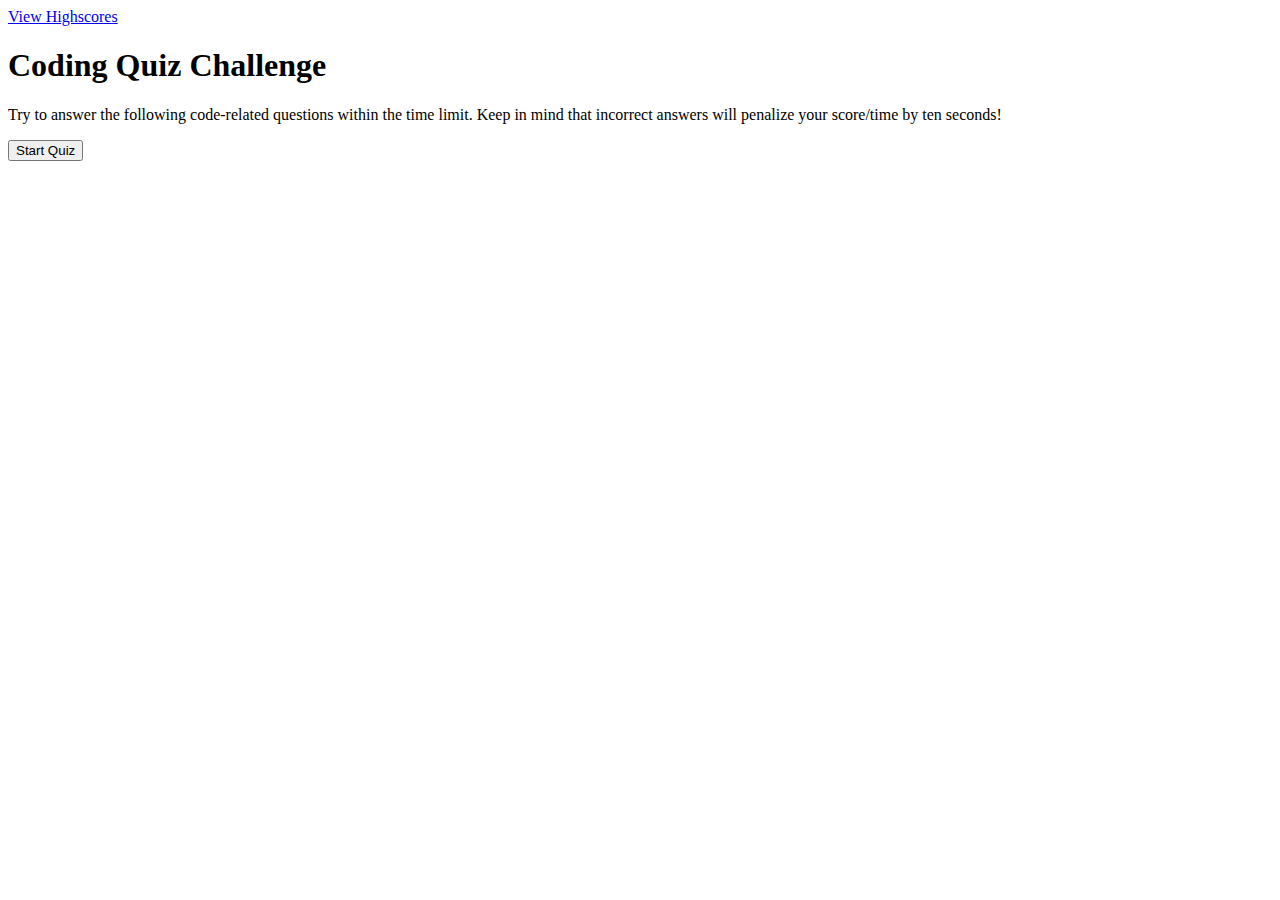
==== index.html @ a7616713 "main page" ====
<!DOCTYPE html>
<html lang="en">

<head>
    <meta charset="UTF-8">
    <meta name="viewport" content="width=device-width, initial-scale=1.0">
    <meta http-equiv="X-UA-Compatible" content="ie=edge">
    <link rel="stylesheet" type="text/css" href="style.css">
    <title>Code Quiz</title>
</head>

<body>
    <a href="HighScores.html">View Highscores</a>
    <div id="wrapper">
        <div id="currentTime"></div>
        <div id="questionsDiv">
            <h1>Coding Quiz Challenge</h1>
            <p>Try to answer the following code-related questions within the time limit. Keep in mind that incorrect
                answers
                will penalize your score/time by ten seconds!</p>
            <ul id="choicesUl"></ul>
            <button id="startTime">Start Quiz</button>
        </div>

    </div>


    <script src="questions.js"></script>


</body>

</html>
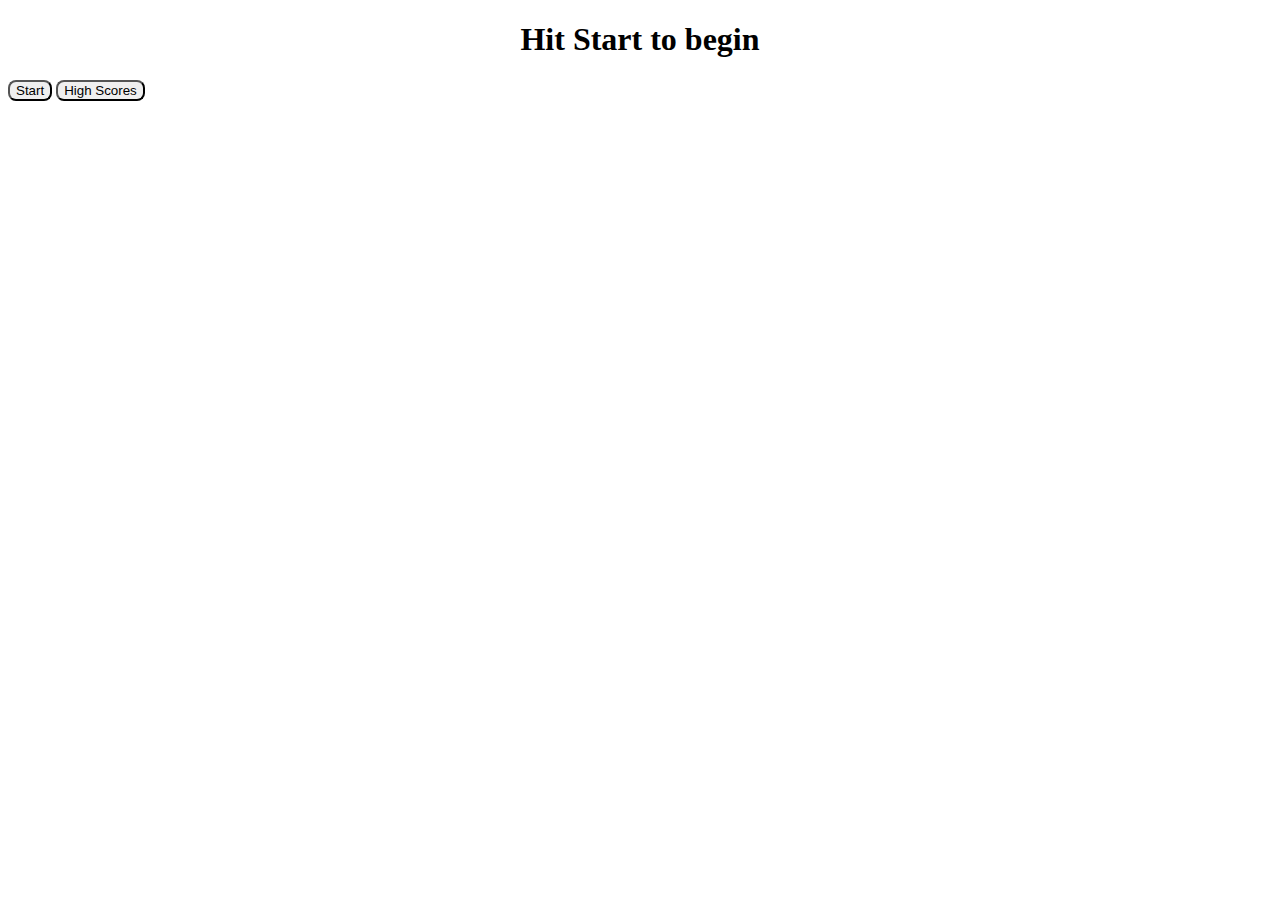
==== commit 957350f9: "home page" ====
--- a/index.html
+++ b/index.html
@@ -1,33 +1,17 @@
 <!DOCTYPE html>
 <html lang="en">
-
 <head>
     <meta charset="UTF-8">
+    <meta http-equiv="X-UA-Compatible" content="IE=edge">
     <meta name="viewport" content="width=device-width, initial-scale=1.0">
-    <meta http-equiv="X-UA-Compatible" content="ie=edge">
-    <link rel="stylesheet" type="text/css" href="style.css">
+    <link rel="stylesheet" href="style.css">
     <title>Code Quiz</title>
 </head>
-
 <body>
-    <a href="HighScores.html">View Highscores</a>
-    <div id="wrapper">
-        <div id="currentTime"></div>
-        <div id="questionsDiv">
-            <h1>Coding Quiz Challenge</h1>
-            <p>Try to answer the following code-related questions within the time limit. Keep in mind that incorrect
-                answers
-                will penalize your score/time by ten seconds!</p>
-            <ul id="choicesUl"></ul>
-            <button id="startTime">Start Quiz</button>
-        </div>
-
+    <div class="Wrapper" >
+        <h1>Hit Start to begin</h1>
+        <button class="Startbtn" onclick="window.location.href='Quiz.html'">Start</button>
+        <button class="Scorebtn" onclick="window.location.href='HighScores.html'">High Scores</button>
     </div>
-
-
-    <script src="questions.js"></script>
-
-
 </body>
-
-</html>+</html> --- a/style.css
+++ b/style.css
@@ -0,0 +1,137 @@
+#wrapper {
+    position: absolute;
+    left: 30%;
+    top: 20%;
+    width: 500px;
+    height: 500px;
+    border: 1px solid purple;
+}
+
+#startTime {
+    background-color: purple;
+    margin-left: 33%;
+    padding: 15px 32px;
+    font-size: 20px;
+    color: white;
+}
+
+#questionsDiv {
+    margin: 20px;
+}
+
+#currentTime {
+    float: right;
+}
+
+#goBack {
+    background-color: purple;
+    position: relative;
+    padding: 10px;
+    font-size: 20px;
+    color: white;
+    top: 30%;
+    left: 55%;
+    width: auto;
+    text-align: center;
+    text-decoration: none;
+}
+
+#clear {
+    background-color: purple;
+    position: relative;
+    padding: 10px;
+    font-size: 20px;
+    color: white;
+    top: 30%;
+    right: 5%;
+    text-align: center;
+}
+
+button {
+    border-radius: 8px;
+}
+
+textarea {
+    width: 90%;
+    margin: 20px;
+}
+
+#Submit {
+    background-color: purple;
+    margin-left: 33%;
+    padding: 15px 32px;
+    font-size: 20px;
+    color: white;
+}
+
+label {
+    margin-right: 10px;
+}
+
+input {
+    margin-bottom: 20px;
+    width: 50%;
+    border: 1px solid lightgray;
+}
+
+h1 {
+    text-align: center;
+}
+
+li {
+    background-color: purple;
+    margin-top: 10px;
+    padding: 5px 15px;
+    width: 80%;
+    font-size: 18px;
+    color: white;
+}
+
+#createDiv {
+    margin-top: 20px;
+    border-top: 1px solid lightgray;
+}
+
+@media screen and (max-width: 786px) {
+
+body {
+    max-width: 786px;
+}
+
+#wrapper {
+position: absolute;
+left: 20%;
+}
+
+a {
+margin-left: 20%;
+}
+
+#goBack {
+    
+    position: relative;
+    left: 55%;
+}
+
+#clear {
+    
+    position: relative;
+    right: 5%;
+    
+}
+}
+
+@media screen and (max-width: 640px) {
+body {
+    min-width: 640px;
+}
+
+#wrapper {
+position: absolute;
+left: 10%;
+}
+
+a {
+  margin-left: 10%;
+}
+}